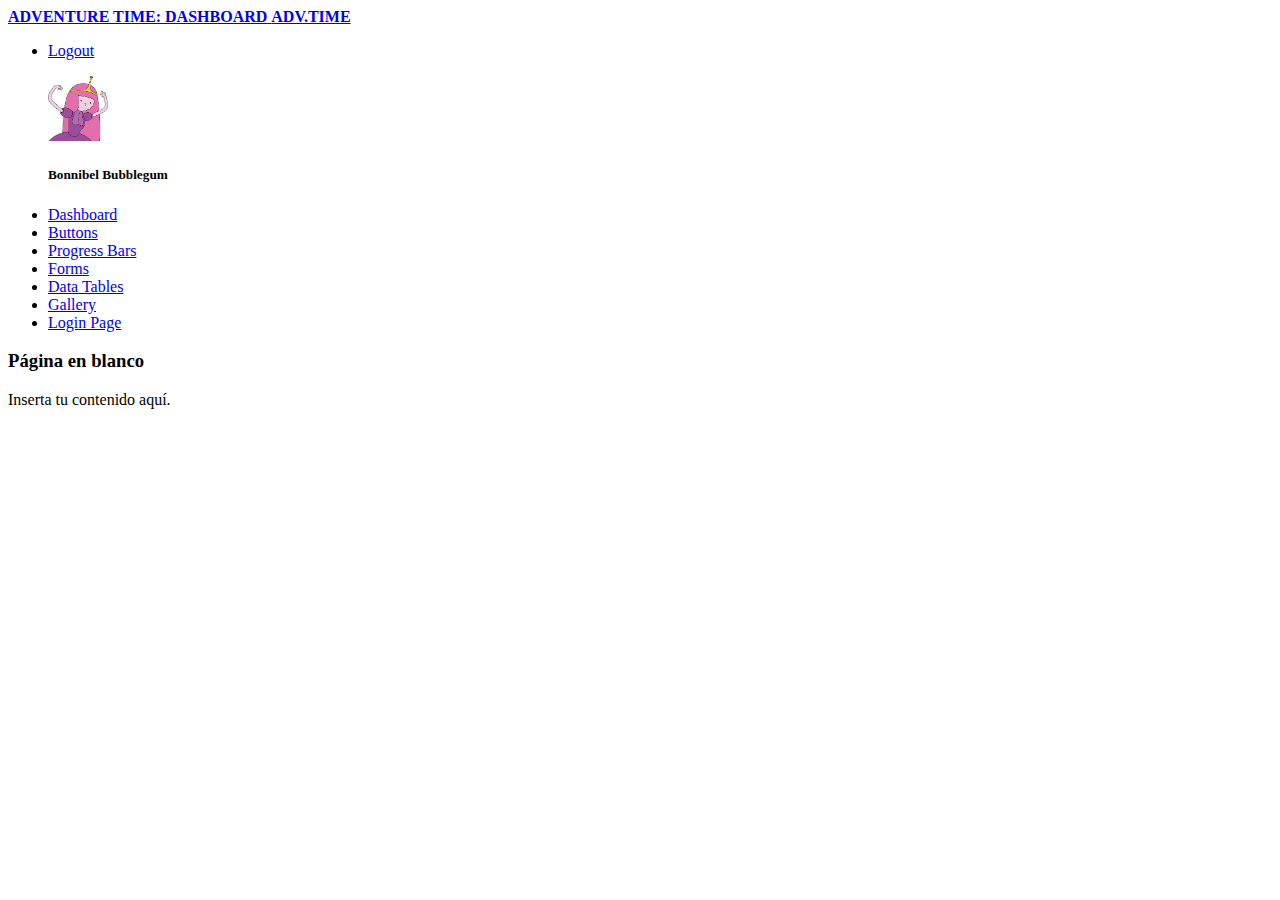
==== blank.html @ 20786fe7 "primer commit, html completo, sin estilos" ====
<!DOCTYPE html>
<html lang="en">
  <head>
    <meta charset="utf-8">
    <meta name="viewport" content="width=device-width, initial-scale=1.0">
    <meta name="description" content="">
    <meta name="author" content="Dashboard">
    <meta name="keyword" content="Dashboard, Bootstrap, Admin, Template, Theme, Responsive, Fluid, Retina">

    <title>Adventure time: Dashboard</title>

    
    <!-- HTML5 shim and Respond.js IE8 support of HTML5 elements and media queries -->
    <!--[if lt IE 9]>
      <script src="https://oss.maxcdn.com/libs/html5shiv/3.7.0/html5shiv.js"></script>
      <script src="https://oss.maxcdn.com/libs/respond.js/1.4.2/respond.min.js"></script>
    <![endif]-->
  </head>

  <body>

  <section id="container" >
    <header class="header black-bg">
        <div class="sidebar-toggle-box">
          <div class="fa fa-bars tooltips" data-placement="right" data-original-title="Toggle Navigation"></div>
        </div>       
        <a href="dashboard.html" class="logo">
          <b class="hidden-xs">ADVENTURE TIME: DASHBOARD</b>
          <b class="visible-xs">ADV.TIME</b>
        </a>
        <div class="top-menu">
          <ul class="nav pull-right top-menu">
            <li><a class="logout" href="login.html">Logout</a></li>
          </ul>
        </div>
    </header>
      
    <aside>
      <div id="sidebar"  class="nav-collapse ">
        
        <!--<div class="sidebar-menu">
          <p class="text-center">
            <a href="profile.html">
              <img src="img/profile_avatar.png" class="img-circle" width="60">
            </a>
          </p>

          <h5 class="text-center">Bonnibel Bubblegum</h5>

          <ul class="sidebar-menu">
            <li class="sub-menu">
            <a class="active" href="dashboard.html">
                <i class="fa fa-dashboard"></i>
                <span>Dashboard</span>
            </a>
            </li>
            
            <li class="sub-menu">
            <a href="buttons.html" >
                <i class="fa fa-desktop"></i>
                <span>Buttons</span>
            </a>
            </li>
            
            <li class="sub-menu">
            <a href="progress.html" >
                <i class="fa fa-desktop"></i>
                <span>Progress Bars</span>
            </a>
            </li>            
            
            <li class="sub-menu">
            <a href="form_component.html" >
                <i class="fa fa-cogs"></i>
                <span>Forms</span>
            </a>
            </li>
            
            <li class="sub-menu">
            <a href="basic_tables.html" >
                <i class="fa fa-th"></i>
                <span>Data Tables</span>
            </a>
            </li>            
            
            <li class="sub-menu">
              <a href="gallery.html" >
                <i class="fa fa-tasks"></i>
                <span>Gallery</span>
              </a>
            </li>
            
            <li class="sub-menu">
              <a href="login.html" >
                <i class="fa fa-book"></i>
                <span>Login Page</span>
              </a>
            </li>            
          </ul>
        </div>-->

        
          
        <ul class="sidebar-menu">

          <p class="text-center">
            <a href="profile.html">
              <img src="img/profile_avatar.png" class="img-circle" width="60">
            </a>
          </p>

          <h5 class="text-center">Bonnibel Bubblegum</h5>

          <li class="sub-menu">
              <a class="active" href="dashboard.html">
                <i class="fa fa-dashboard"></i>
                <span>Dashboard</span>
              </a>
          </li>
            
          <li class="sub-menu">
              <a href="buttons.html" >
                <i class="fa fa-desktop"></i>
                <span>Buttons</span>
              </a>
          </li>
            
          <li class="sub-menu">
              <a href="progress.html" >
                <i class="fa fa-desktop"></i>
                <span>Progress Bars</span>
              </a>
          </li>            
            
          <li class="sub-menu">
              <a href="form_component.html" >
                <i class="fa fa-cogs"></i>
                <span>Forms</span>
              </a>
          </li>
            
          <li class="sub-menu">
              <a href="basic_tables.html" >
                <i class="fa fa-th"></i>
                <span>Data Tables</span>
              </a>
          </li>            
            
          <li class="sub-menu">
              <a href="gallery.html" >
                <i class="fa fa-tasks"></i>
                <span>Gallery</span>
              </a>
          </li>
            
          <li class="sub-menu">
              <a href="login.html" >
                <i class="fa fa-book"></i>
                <span>Login Page</span>
              </a>
          </li>            
        </ul>
        
      </div>
    </aside>
      <!--main content start-->
      <section id="main-content">
        <section class="wrapper site-min-height">
          <h3><i class="fa fa-angle-right"></i> Página en blanco</h3>
          <div class="row mt">
            <div class="col-lg-12">
            <p>Inserta tu contenido aquí.</p>
            </div>
          </div>
        </section>
      </section>
  </section>

    <!-- js placed at the end of the document so the pages load faster -->
    <script src="js/jquery.js"></script>
    <script src="js/bootstrap.min.js"></script>
    <script src="js/common-scripts.js"></script>
  </body>
</html>
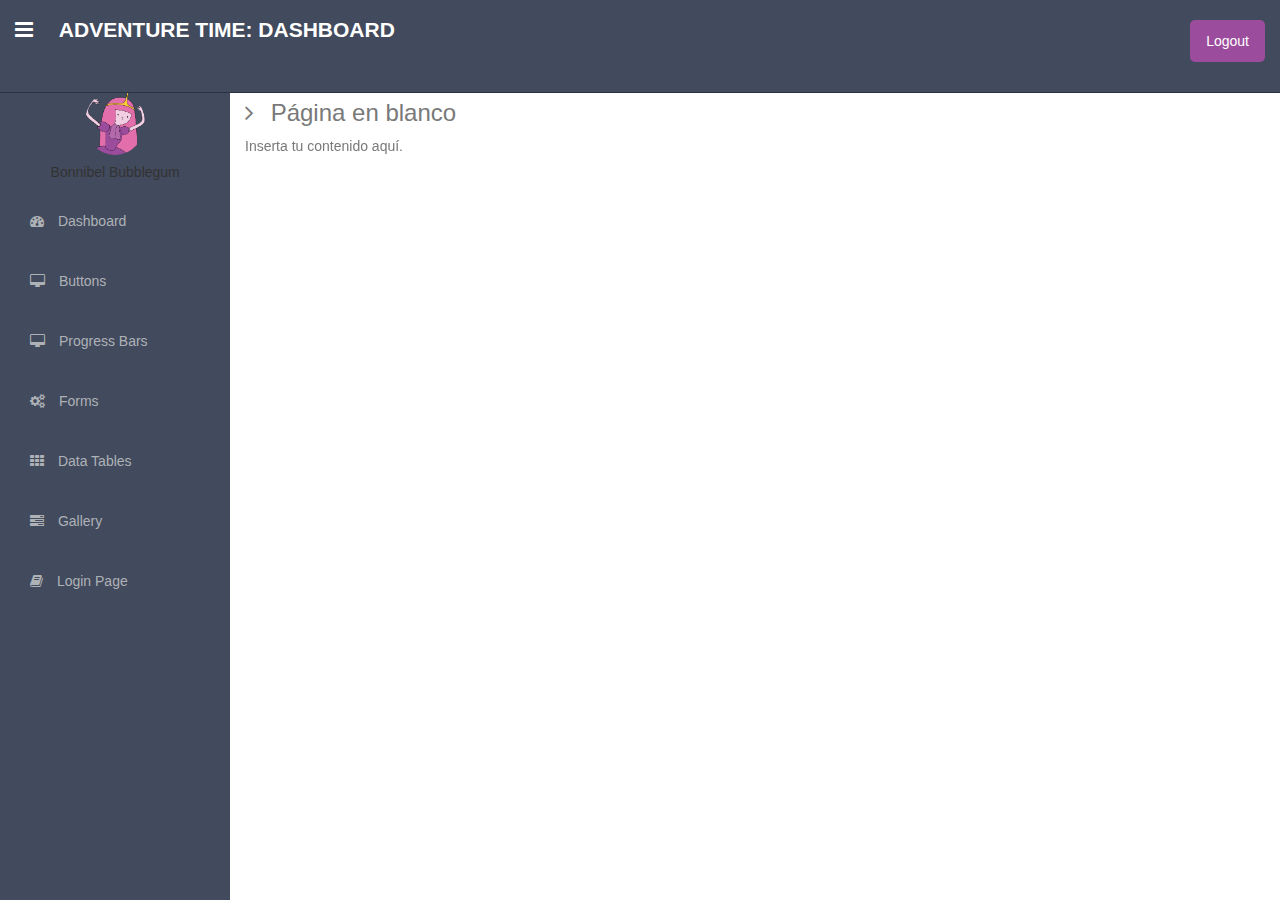
==== commit 1364bcbb: "arreglo a pagina buttons" ====
--- a/blank.html
+++ b/blank.html
@@ -6,6 +6,11 @@
     <meta name="description" content="">
     <meta name="author" content="Dashboard">
     <meta name="keyword" content="Dashboard, Bootstrap, Admin, Template, Theme, Responsive, Fluid, Retina">
+    <link rel="stylesheet" href="css/adventure-time-theme-responsive.css">
+    <link rel="stylesheet" href="css/adventure-time-theme.css">
+    <link rel="stylesheet" href="css/bootstrap.css">
+    <link rel="stylesheet" href="css/font-awesome.css">
+    <link rel="stylesheet" href="css/lineicons.css">
 
     <title>Adventure time: Dashboard</title>
 
--- a/css/adventure-time-theme-responsive.css
+++ b/css/adventure-time-theme-responsive.css
@@ -0,0 +1 @@
+/*Inserta tu Codigo Responsive*/
--- a/css/adventure-time-theme.css
+++ b/css/adventure-time-theme.css
@@ -0,0 +1,209 @@
+/*No tocar este codigo*/ 
+.sidebar-closed > #sidebar > ul {
+    display: none;
+}
+
+.sidebar-closed #main-content {
+    margin-left: 0px;
+}
+
+.sidebar-closed #sidebar {
+    margin-left: -180px;
+}
+
+/*Escribe aqui tu codigo */
+
+/*MENU Y HEADER*/
+.black-bg{
+	background-color: #424A5D;
+}
+
+b, .tooltips, .name-bubblegum, h3{
+	color:#FFF;
+}
+
+/*header*/
+.logout{
+	background-color: #9C4C9D;
+	border:1px solid transparent;
+	color: #FFF;
+	border-radius: 5px;
+	display: inline;
+	bottom: 25px;
+}
+
+.header{
+	position: fixed;
+	width: 100%;
+	top: 0px;
+	padding:15px 15px 5px 15px;
+	border-bottom: 1px solid #293241;
+	/*position: absolute;*/
+	z-index: 999;
+
+}
+
+.sidebar-toggle-box{
+	display: inline;
+	padding-right: 10px;
+	color:#FFF;
+	font-size: 1.5em;
+}
+
+b{
+	display: inline;
+	font-size: 1.5em;
+}
+
+/*vertical menu*/
+#sidebar{
+	background-color: #424A5D;
+	position: fixed;
+	left: 0;
+	top:70px;
+	margin-left: 0px;
+	margin-top: 0px;
+	height: 100%;
+	width: 18%;
+	/*position: relative;*/
+}
+
+.sidebar-menu{
+	list-style: none;
+	padding: 20px 10px;
+}
+
+span{
+	color: #AEB2B7;
+}
+
+aside .fa{
+	color: #AEB2B7;
+}
+
+span:hover{
+	color: #FFF;
+}
+
+.sub-menu{
+	padding:20px;
+}
+
+.fa{
+	padding-right: 10px;
+}
+
+.sub-menu:hover{
+	background-color: #9C4C9D;
+}
+
+.name-bubblegum{
+	font-size: 1.5em;
+}
+/*FIN MENU Y HEADER*/
+
+/*MAIN CONTENT*/
+#main-content{
+	margin-left: 245px;
+	/*position: ;*/
+	margin-top: 100px;
+}
+
+.main-chart{
+	background-color: #F2F2F2;
+}
+
+/*statistics section*/
+.box0{
+	background-color: #F2F2F2;
+	text-align: center;
+	/*padding:20px;*/
+	margin:0px 5px;
+}
+
+.box0:hover{
+	background-color: #FFF;
+}
+
+.red-text{
+	color: #FF9C7A;
+	visibility: hidden;
+}
+
+.red-text:hover{
+	visibility: visible;
+	color: #FF9C7A;
+}
+
+.box1{
+	background-color: #F2F2F2;
+	border-bottom: 1px solid #989898;
+	margin:0px 5px;
+	padding-top: 20px;
+}
+
+
+.box1:hover{
+	background-color: #FFF;
+}
+
+.icon-gray{
+	color: #989898;
+	text-align: center;
+	font-size: 3em;
+}
+
+
+.showback{
+	background-color: #FFF;
+	padding:15px 10px 10px 10px;
+	box-shadow: 2px 2px 2px 2px gray;
+	margin:6px;
+}
+
+h4{
+	color: #C7C7C7;
+}
+/*FIN MAIN CONTENT*/
+
+/*COL-3*/
+
+/*notifications and chat box*/
+.candy-box{
+	background-color: #9C4C9D;
+	color: #FFF;
+	padding: 15px;
+	font-size: 1em;
+	text-align: center;
+}
+
+.bg-blue{
+	background-color: #68DFF0;
+}
+
+.status-chat{
+	font-style: italic;
+}
+
+.desc{
+	border-bottom: 1px solid #EAEAEA;
+	padding:10px;
+}
+/*FIN PAGINA DASHBOARD*/
+
+/*___________________________________________________*/
+
+/*COMIENZO PAGINA BASIC TABLES*/
+.content-panel{
+	background-color: #FFF;
+	padding:15px 10px 5px 10px;
+	box-shadow: 2px 2px 2px 2px gray;
+	margin:6px;
+}
+
+.wrapper{
+	color: #797979;
+	padding-left: -10px;
+}
+
+/*FIN PAGINA BASIC TABLES*/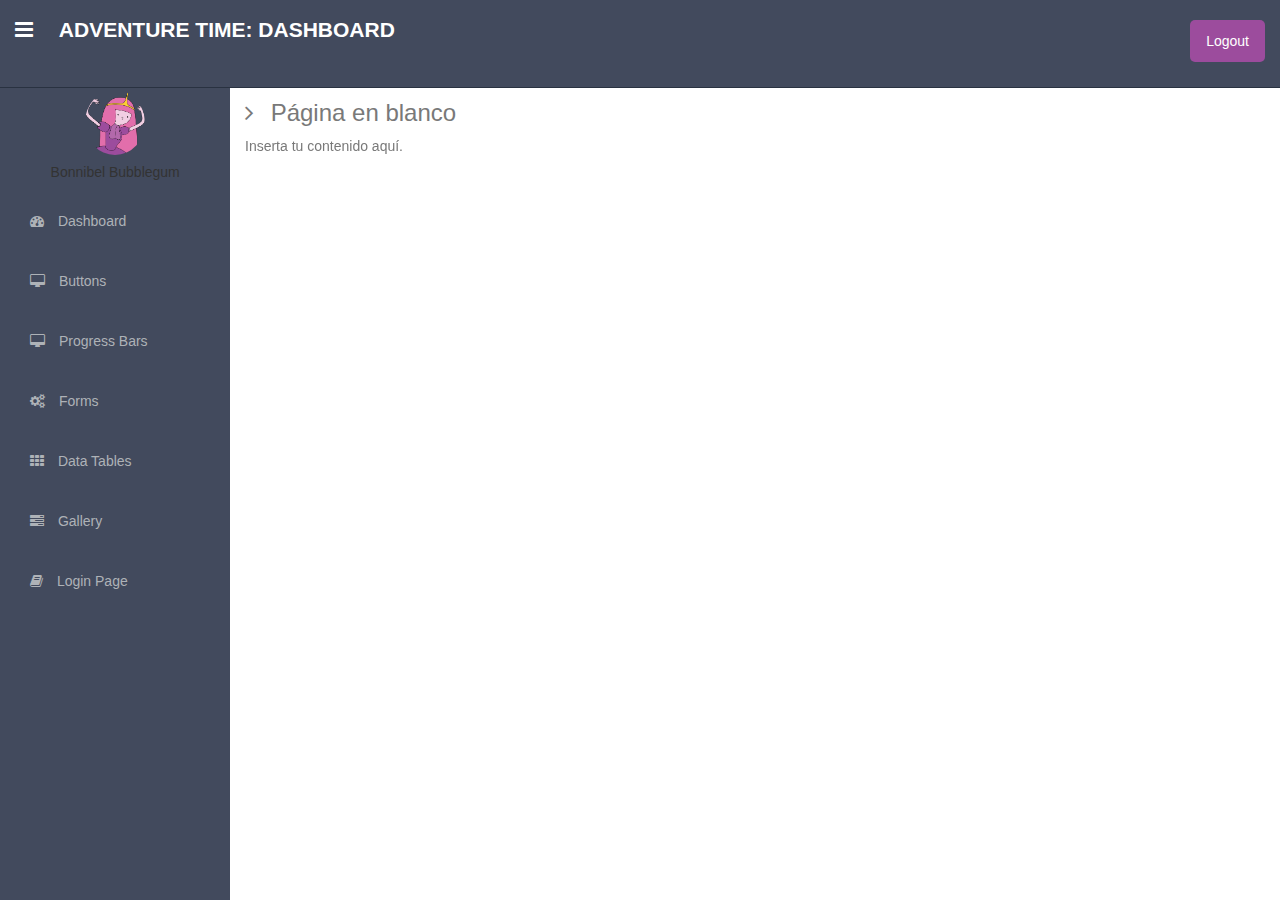
==== commit eb1113b7: "links css a todas las paginas" ====
--- a/blank.html
+++ b/blank.html
@@ -11,7 +11,6 @@
     <link rel="stylesheet" href="css/bootstrap.css">
     <link rel="stylesheet" href="css/font-awesome.css">
     <link rel="stylesheet" href="css/lineicons.css">
-
     <title>Adventure time: Dashboard</title>
 
     
--- a/css/adventure-time-theme.css
+++ b/css/adventure-time-theme.css
@@ -18,7 +18,7 @@
 	background-color: #424A5D;
 }
 
-b, .tooltips, .name-bubblegum, h3{
+.tooltips, .name-bubblegum, h3{
 	color:#FFF;
 }
 
@@ -36,11 +36,15 @@
 	position: fixed;
 	width: 100%;
 	top: 0px;
-	padding:15px 15px 5px 15px;
+	padding:15px 15px 0px 15px;
 	border-bottom: 1px solid #293241;
 	/*position: absolute;*/
 	z-index: 999;
 
+}
+
+a .logo{
+	color: #FFF;
 }
 
 .sidebar-toggle-box{
@@ -99,7 +103,10 @@
 
 .name-bubblegum{
 	font-size: 1.5em;
-}
+	color:#FFF;
+	font-weight: lighter;
+}
+
 /*FIN MENU Y HEADER*/
 
 /*MAIN CONTENT*/
@@ -206,4 +213,73 @@
 	padding-left: -10px;
 }
 
-/*FIN PAGINA BASIC TABLES*/+/*FIN PAGINA BASIC TABLES*/
+
+/*________________________*/
+
+/*COMIENZO PAGINA FORMS*/
+.form-control{
+	border:red;
+}
+/*FIN PAGINA FORMS*/
+
+/*COMIENZO PAGINA GALLERY*/
+.bg-ligthgray{
+	background-color: #F2F2F2;
+}
+
+/*FIN PAGINA GALLERY*/
+
+/*_________________________*/
+
+/*COMIENZO PAGINA LOGIN*/
+.bg-color{
+	background-color: #F2F2F2;
+	height: 100%;
+}
+
+.form-login{
+	width: 30%;
+	padidng:20px;
+	border:1px solid transparent;
+	background-color: #FFF;
+	margin: 5% 0% 20% 35%;
+}
+
+.form-login-heading{
+	background-color: #68DFF0;
+	color: #FFF;
+	border-radius: 5px;
+	padding: 20px;
+	text-align: center;
+	margin-top: 0px;
+	margin-bottom: 15px;
+}
+
+.registration{
+	text-align: center;
+	margin:20px;
+}
+
+.login-wrap{
+	padding:0px 20px;
+}
+
+.form-blue{
+	border:#68DFF0;
+}
+
+/*FIN PAGINA LOGIN*/
+
+/*COMIENZO PAGINA PROGRESS*/
+.message-alert{
+	font-size: 1em;
+}
+
+.alert-success{
+	color: #3F7840;
+}
+
+.labels-showback{
+	padding-bottom: 15px;
+}